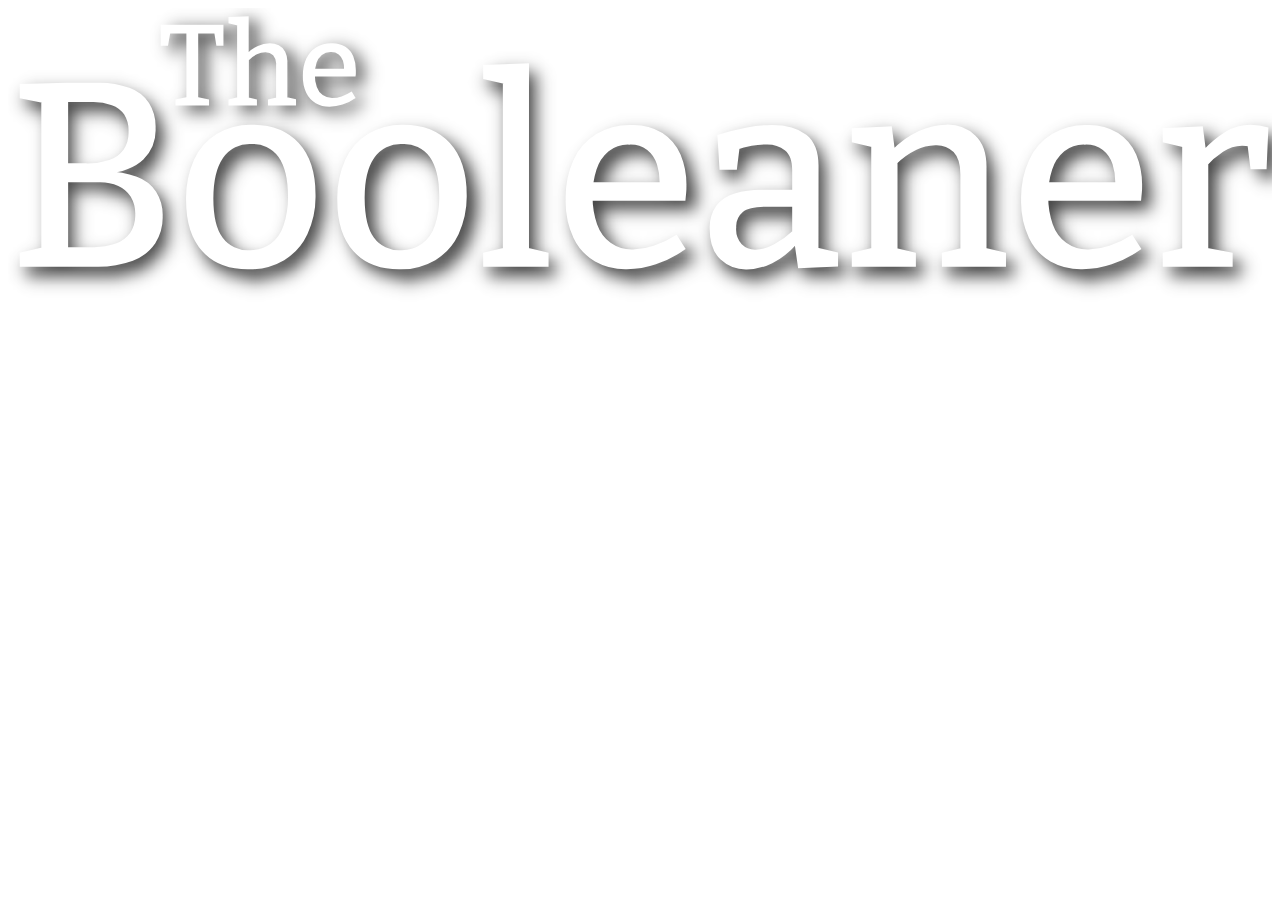
==== index.html @ 3626d4be "STRUCTURE HTML-CSS E IMG" ====
<!DOCTYPE html>
<html lang="en">
<head>
    <meta charset="UTF-8">
    <meta name="viewport" content="width=device-width, initial-scale=1.0">
    <title>Document</title>
</head>
<body>
    <header>
        <img src="./img/logo.svg" alt="">

    </header>
    <main>

    </main>
    <footer>

    </footer>

</body>
</html>
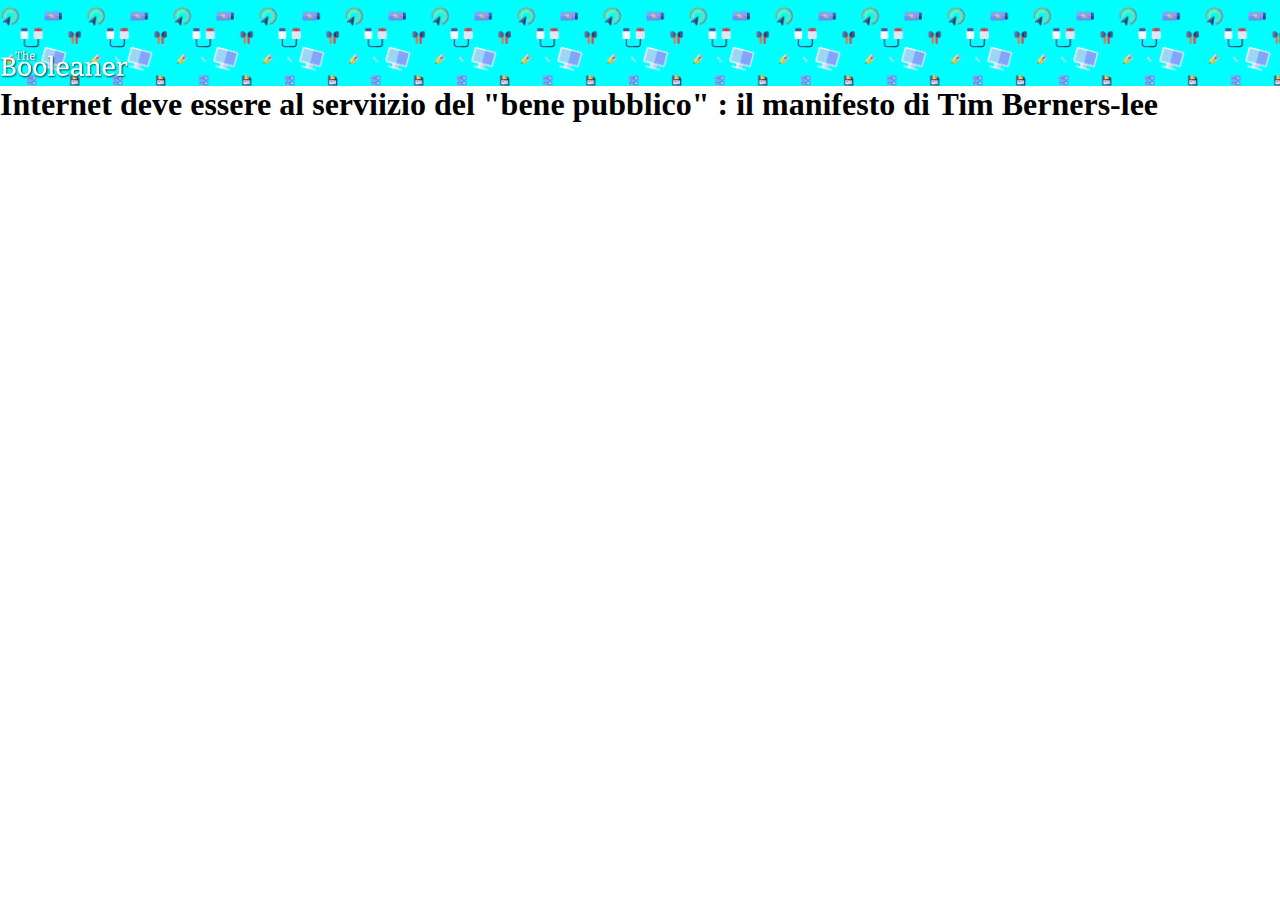
==== commit accaa5d8: "PARTE SUPERIORE DEL SITO CON LOGO E PATTERN" ====
--- a/index.html
+++ b/index.html
@@ -1,14 +1,20 @@
 <!DOCTYPE html>
 <html lang="en">
 <head>
+    <link rel="stylesheet" href="style.css">
     <meta charset="UTF-8">
     <meta name="viewport" content="width=device-width, initial-scale=1.0">
     <title>Document</title>
 </head>
 <body>
+    <!-- PARTE SUPERIORE DEL SITO CON LOGO E PATTERN  -->
+    <div class="pattern">
+       <img class="logo" src="./img/logo.svg" alt="logo" srcset="">
+    </div>
+                            
     <header>
-        <img src="./img/logo.svg" alt="">
-
+        <h1>Internet deve essere al serviizio del "bene pubblico" : il manifesto di Tim Berners-lee</h1>
+        
     </header>
     <main>
 
--- a/style.css
+++ b/style.css
@@ -0,0 +1,16 @@
+*{
+    padding: 0;
+    margin: 0;
+    box-sizing: border-box;
+}
+.pattern { 
+    background-color: aqua;
+    background-image: url(./img/pattern.png);
+    background-repeat: repeat;
+    padding-top: 50px;
+    background-size: contain;
+}
+.logo{
+    width: 10%;
+
+}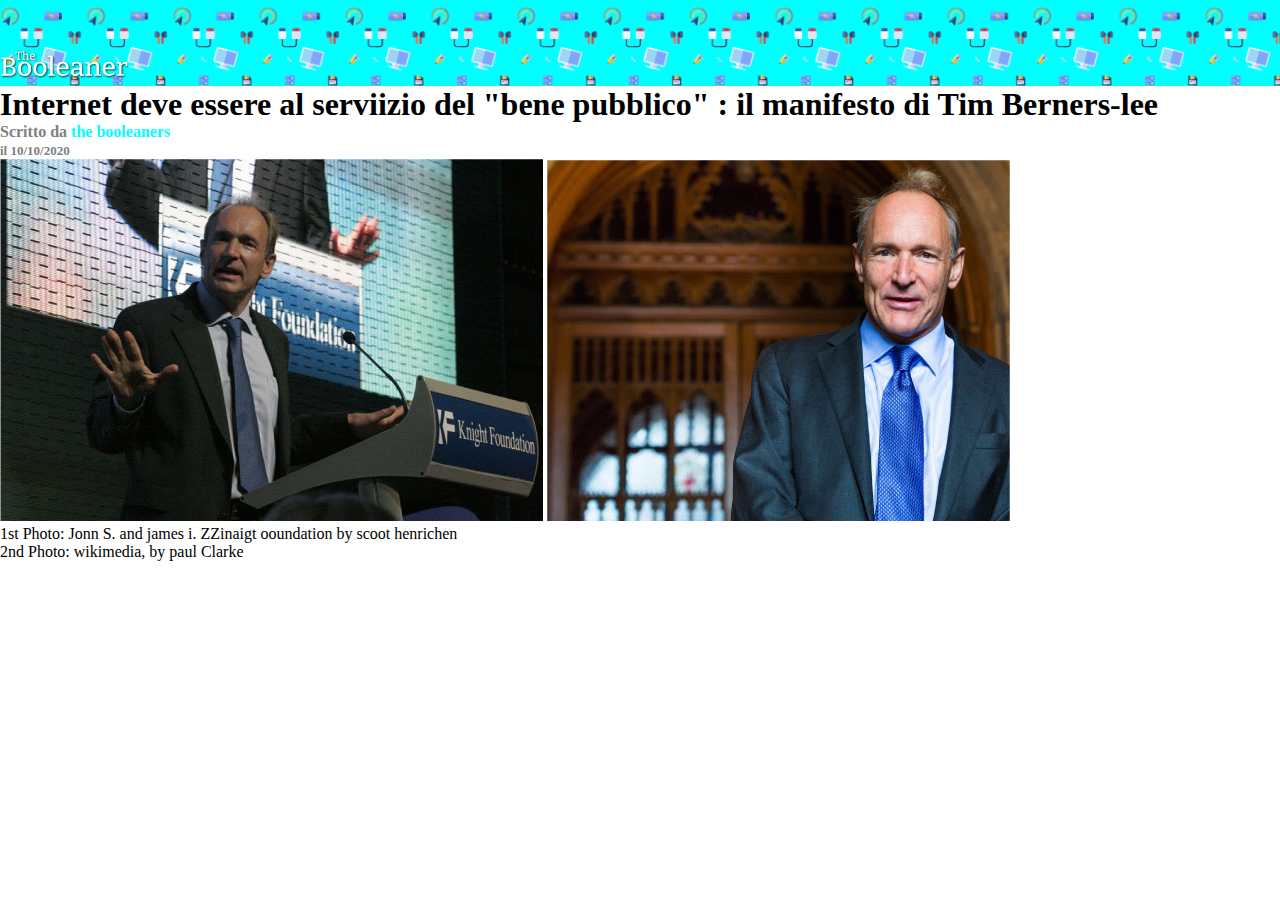
==== commit d3b8f797: "added tim img and sub-title" ====
--- a/index.html
+++ b/index.html
@@ -14,7 +14,10 @@
                             
     <header>
         <h1>Internet deve essere al serviizio del "bene pubblico" : il manifesto di Tim Berners-lee</h1>
-        
+         <h4 class="subtitle">Scritto da <span class="autor">the booleaners</span> <br> <span class="date">il 10/10/2020</span></h4>
+         <img src="./img/tim-1.jpg" alt="tim 1">
+         <img src="./img/tim-2.jpg" alt="tim 2">
+         <p>1st Photo: Jonn S. and james i. ZZinaigt ooundation by scoot henrichen <br>2nd Photo: wikimedia, by paul Clarke</p>
     </header>
     <main>
 
--- a/style.css
+++ b/style.css
@@ -12,5 +12,13 @@
 }
 .logo{
     width: 10%;
-
+}
+.autor{
+    color: aqua;
+}
+.date{
+    font-size: small;
+}
+.subtitle{
+    color: gray;
 }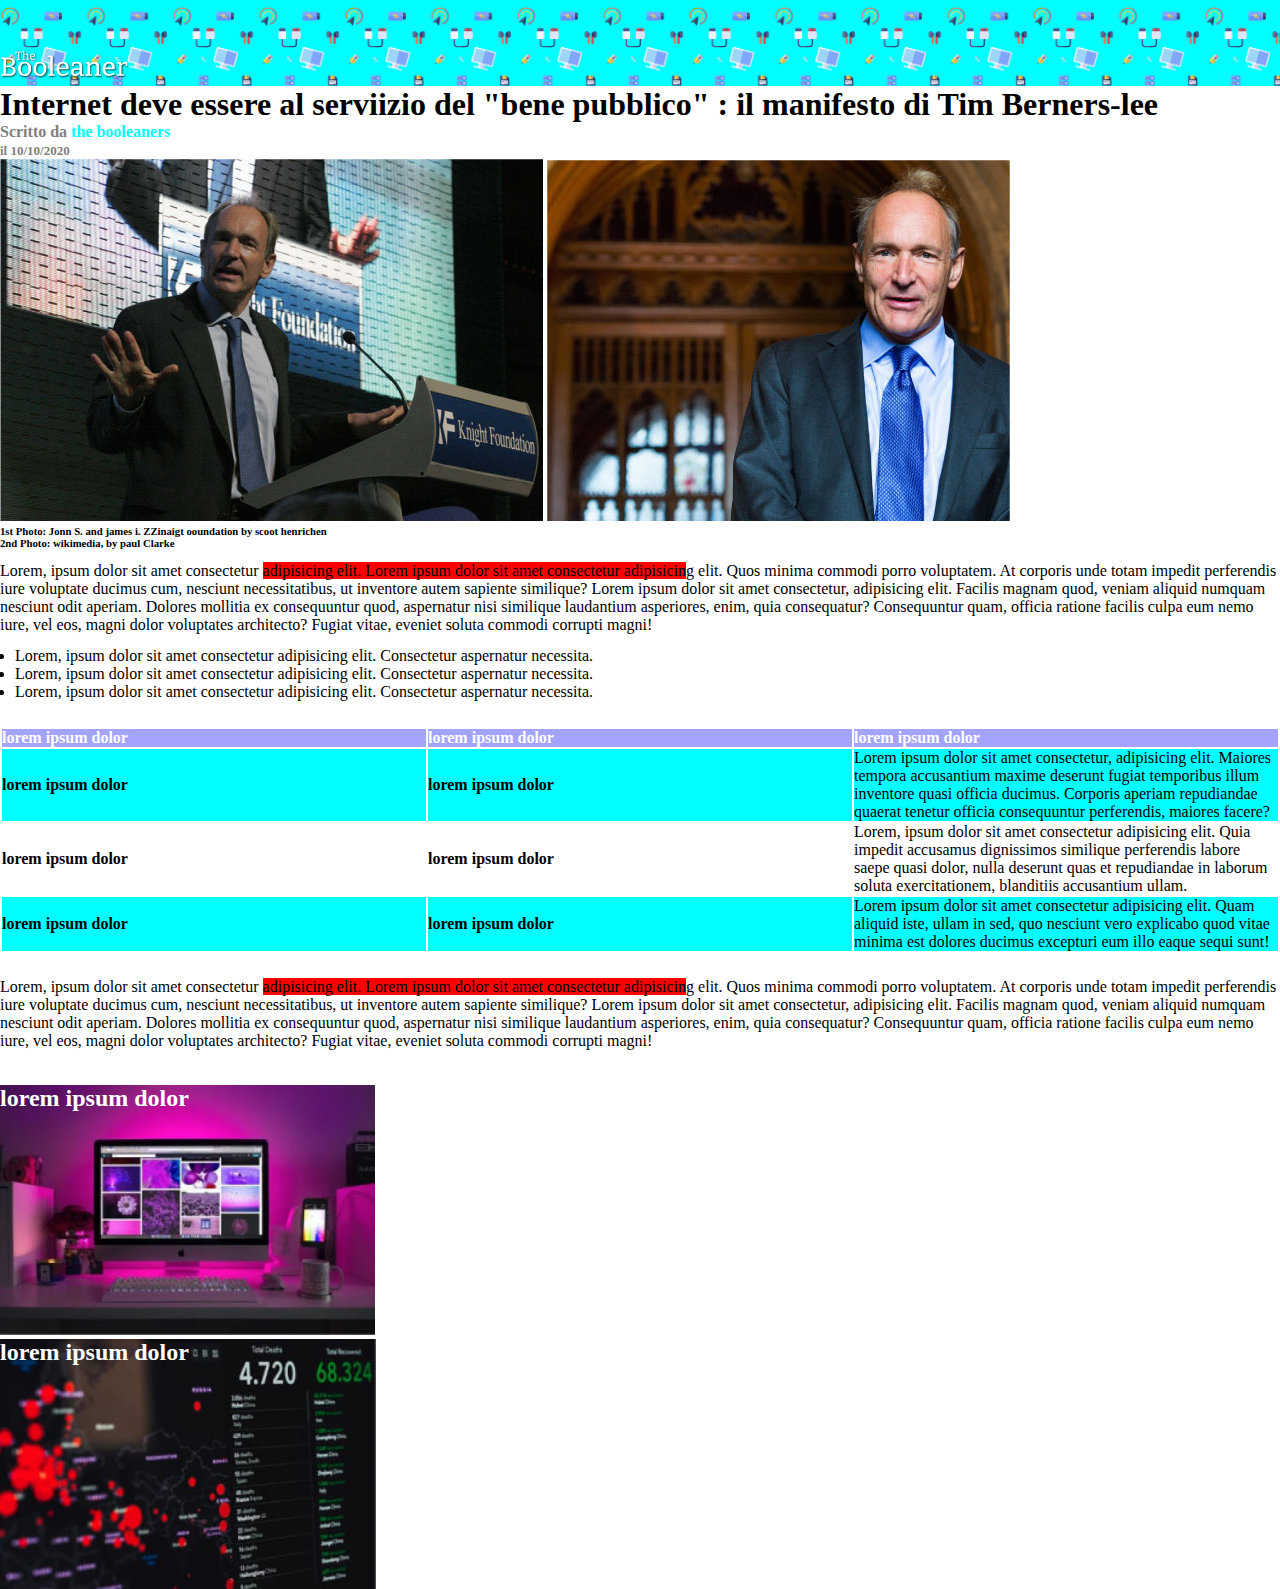
==== commit 7e16a0ae: "added table img footer and ul" ====
--- a/index.html
+++ b/index.html
@@ -17,12 +17,52 @@
          <h4 class="subtitle">Scritto da <span class="autor">the booleaners</span> <br> <span class="date">il 10/10/2020</span></h4>
          <img src="./img/tim-1.jpg" alt="tim 1">
          <img src="./img/tim-2.jpg" alt="tim 2">
-         <p>1st Photo: Jonn S. and james i. ZZinaigt ooundation by scoot henrichen <br>2nd Photo: wikimedia, by paul Clarke</p>
+         <h6>1st Photo: Jonn S. and james i. ZZinaigt ooundation by scoot henrichen <br>2nd Photo: wikimedia, by paul Clarke</h6>
     </header>
     <main>
+        <!-- paragrafo di descrizione  -->
+        <p>Lorem, ipsum dolor sit amet consectetur <span class="ptextcolor">adipisicing elit. Lorem ipsum dolor sit amet consectetur adipisicin</span>g elit. Quos minima commodi porro voluptatem. At corporis unde totam impedit perferendis iure voluptate ducimus cum, nesciunt necessitatibus, ut inventore autem sapiente similique? Lorem ipsum dolor sit amet consectetur, adipisicing elit. Facilis magnam quod, veniam aliquid numquam nesciunt odit aperiam. Dolores mollitia ex consequuntur quod, aspernatur nisi similique laudantium asperiores, enim, quia consequatur? Consequuntur quam, officia ratione facilis culpa eum nemo iure, vel eos, magni dolor voluptates architecto? Fugiat vitae, eveniet soluta commodi corrupti magni!</p>
+       <!-- lista non ordinata(ul) -->
+        <ul>
+            
+            <li>Lorem, ipsum dolor sit amet consectetur adipisicing elit. Consectetur aspernatur necessita.</li>
+            <li>Lorem, ipsum dolor sit amet consectetur adipisicing elit. Consectetur aspernatur necessita.</li>
+            <li>Lorem, ipsum dolor sit amet consectetur adipisicing elit. Consectetur aspernatur necessita.</li>
 
+        </ul>
+        <table>
+            <thead>
+                <tr class="inttable">
+                    <th>lorem ipsum dolor</th>
+                    <th>lorem ipsum dolor</th>
+                    <th>lorem ipsum dolor</th>
+                </tr>
+            </thead>
+            <tbody>
+                <tr class="colorrow">
+                    <th>lorem ipsum dolor</th>
+                    <th>lorem ipsum dolor</th>
+                    <td>Lorem ipsum dolor sit amet consectetur, adipisicing elit. Maiores tempora accusantium maxime deserunt fugiat temporibus illum inventore quasi officia ducimus. Corporis aperiam repudiandae quaerat tenetur officia consequuntur perferendis, maiores facere?</td>
+                </tr>
+                <tr>
+                    <th>lorem ipsum dolor</th>
+                    <th>lorem ipsum dolor</th>
+                    <td>Lorem, ipsum dolor sit amet consectetur adipisicing elit. Quia impedit accusamus dignissimos similique perferendis labore saepe quasi dolor, nulla deserunt quas et repudiandae in laborum soluta exercitationem, blanditiis accusantium ullam.</td>
+                </tr>
+                <tr class="colorrow">
+                    <th>lorem ipsum dolor</th>
+                    <th>lorem ipsum dolor</th>
+                    <td>Lorem ipsum dolor sit amet consectetur adipisicing elit. Quam aliquid iste, ullam in sed, quo nesciunt vero explicabo quod vitae minima est dolores ducimus excepturi eum illo eaque sequi sunt!</td>
+                </tr>
+
+            </tbody>
+        </table>
+        <p>Lorem, ipsum dolor sit amet consectetur <span class="ptextcolor">adipisicing elit. Lorem ipsum dolor sit amet consectetur adipisicin</span>g elit. Quos minima commodi porro voluptatem. At corporis unde totam impedit perferendis iure voluptate ducimus cum, nesciunt necessitatibus, ut inventore autem sapiente similique? Lorem ipsum dolor sit amet consectetur, adipisicing elit. Facilis magnam quod, veniam aliquid numquam nesciunt odit aperiam. Dolores mollitia ex consequuntur quod, aspernatur nisi similique laudantium asperiores, enim, quia consequatur? Consequuntur quam, officia ratione facilis culpa eum nemo iure, vel eos, magni dolor voluptates architecto? Fugiat vitae, eveniet soluta commodi corrupti magni!</p>
+        <br>
     </main>
     <footer>
+        <div class="imgfooter imgfooter1"><h2>lorem ipsum dolor</h2></div>
+        <div class="imgfooter imgfooter2"><h2>lorem ipsum dolor</h2></div>
 
     </footer>
 
--- a/style.css
+++ b/style.css
@@ -2,14 +2,18 @@
     padding: 0;
     margin: 0;
     box-sizing: border-box;
+    width: auto;
+
+    
 }
 .pattern { 
     background-color: aqua;
     background-image: url(./img/pattern.png);
-    background-repeat: repeat;
+    background-repeat: repeat-x;
     padding-top: 50px;
     background-size: contain;
 }
+
 .logo{
     width: 10%;
 }
@@ -21,4 +25,45 @@
 }
 .subtitle{
     color: gray;
+}
+p{
+    margin: 1% 0;
+}
+ul {
+    padding-left: 15px;
+}
+
+table{
+    margin: 2% 0;
+    width: 100%;
+    text-align: left;
+}
+
+.colorrow {
+    background-color: aqua;
+}
+
+.inttable {
+    background-color: rgba(0, 0, 255, 0.356);
+    color: white;
+}
+th{
+    width: 30%;
+}
+.ptextcolor{
+    background-color: red;
+}
+.imgfooter{
+    background-size: contain;
+    background-repeat: no-repeat;
+    width: 500px;
+    height: 250px;
+    margin-top: 4px;
+    color: white;
+}
+.imgfooter1{
+    background-image: url(./img/monitor.jpg);
+}
+.imgfooter2{
+    background-image: url(./img/graph.jpg);
 }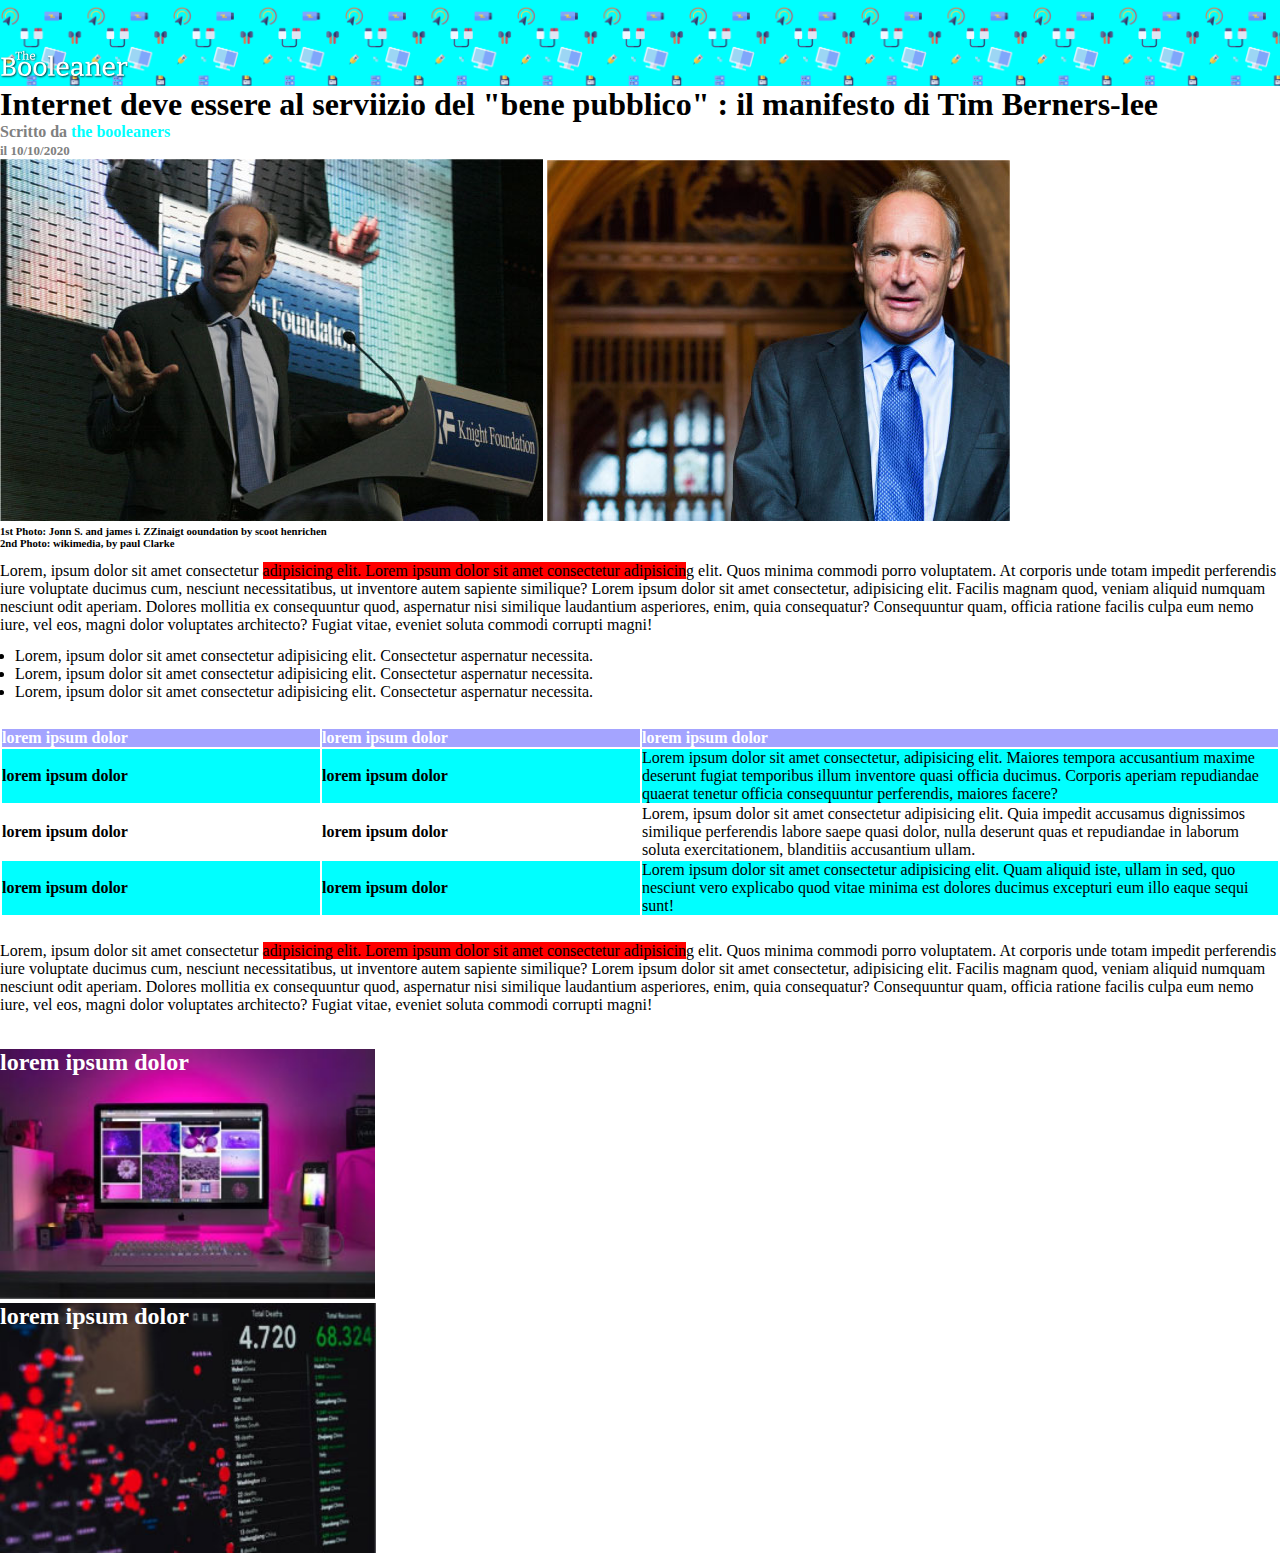
==== commit 6dce7060: "AGGIUNTO COMMENTI" ====
--- a/index.html
+++ b/index.html
@@ -11,12 +11,17 @@
     <div class="pattern">
        <img class="logo" src="./img/logo.svg" alt="logo" srcset="">
     </div>
-                            
+         <!-- TITOLO DEL SITO CON LE DUE IMMAGGINI DI TIM E LA DESCRIZIONE DELLE IMMAGGINI                    -->
     <header>
         <h1>Internet deve essere al serviizio del "bene pubblico" : il manifesto di Tim Berners-lee</h1>
          <h4 class="subtitle">Scritto da <span class="autor">the booleaners</span> <br> <span class="date">il 10/10/2020</span></h4>
-         <img src="./img/tim-1.jpg" alt="tim 1">
-         <img src="./img/tim-2.jpg" alt="tim 2">
+         <div>
+            <img src="./img/tim-1.jpg" alt="tim1">
+            <img src="./img/tim-2.jpg" alt="tim2">
+         </div>
+
+
+             
          <h6>1st Photo: Jonn S. and james i. ZZinaigt ooundation by scoot henrichen <br>2nd Photo: wikimedia, by paul Clarke</h6>
     </header>
     <main>
@@ -30,28 +35,29 @@
             <li>Lorem, ipsum dolor sit amet consectetur adipisicing elit. Consectetur aspernatur necessita.</li>
 
         </ul>
+        <!-- TABELA LOREM ipsum -->
         <table>
             <thead>
                 <tr class="inttable">
-                    <th>lorem ipsum dolor</th>
-                    <th>lorem ipsum dolor</th>
+                    <th class="th2">lorem ipsum dolor</th>
+                    <th class="th2">lorem ipsum dolor</th>
                     <th>lorem ipsum dolor</th>
                 </tr>
             </thead>
             <tbody>
                 <tr class="colorrow">
-                    <th>lorem ipsum dolor</th>
-                    <th>lorem ipsum dolor</th>
+                    <th class="th2">lorem ipsum dolor</th>
+                    <th class="th2">lorem ipsum dolor</th>
                     <td>Lorem ipsum dolor sit amet consectetur, adipisicing elit. Maiores tempora accusantium maxime deserunt fugiat temporibus illum inventore quasi officia ducimus. Corporis aperiam repudiandae quaerat tenetur officia consequuntur perferendis, maiores facere?</td>
                 </tr>
                 <tr>
-                    <th>lorem ipsum dolor</th>
-                    <th>lorem ipsum dolor</th>
+                    <th class="th2">lorem ipsum dolor</th>
+                    <th class="th2">lorem ipsum dolor</th>
                     <td>Lorem, ipsum dolor sit amet consectetur adipisicing elit. Quia impedit accusamus dignissimos similique perferendis labore saepe quasi dolor, nulla deserunt quas et repudiandae in laborum soluta exercitationem, blanditiis accusantium ullam.</td>
                 </tr>
                 <tr class="colorrow">
-                    <th>lorem ipsum dolor</th>
-                    <th>lorem ipsum dolor</th>
+                    <th class="th2">lorem ipsum dolor</th>
+                    <th class="th2">lorem ipsum dolor</th>
                     <td>Lorem ipsum dolor sit amet consectetur adipisicing elit. Quam aliquid iste, ullam in sed, quo nesciunt vero explicabo quod vitae minima est dolores ducimus excepturi eum illo eaque sequi sunt!</td>
                 </tr>
 
@@ -60,6 +66,7 @@
         <p>Lorem, ipsum dolor sit amet consectetur <span class="ptextcolor">adipisicing elit. Lorem ipsum dolor sit amet consectetur adipisicin</span>g elit. Quos minima commodi porro voluptatem. At corporis unde totam impedit perferendis iure voluptate ducimus cum, nesciunt necessitatibus, ut inventore autem sapiente similique? Lorem ipsum dolor sit amet consectetur, adipisicing elit. Facilis magnam quod, veniam aliquid numquam nesciunt odit aperiam. Dolores mollitia ex consequuntur quod, aspernatur nisi similique laudantium asperiores, enim, quia consequatur? Consequuntur quam, officia ratione facilis culpa eum nemo iure, vel eos, magni dolor voluptates architecto? Fugiat vitae, eveniet soluta commodi corrupti magni!</p>
         <br>
     </main>
+    <!-- FOOTER CON IMMAGINI -->
     <footer>
         <div class="imgfooter imgfooter1"><h2>lorem ipsum dolor</h2></div>
         <div class="imgfooter imgfooter2"><h2>lorem ipsum dolor</h2></div>
--- a/style.css
+++ b/style.css
@@ -23,6 +23,7 @@
 .date{
     font-size: small;
 }
+
 .subtitle{
     color: gray;
 }
@@ -47,8 +48,8 @@
     background-color: rgba(0, 0, 255, 0.356);
     color: white;
 }
-th{
-    width: 30%;
+td{
+    width: 50%;
 }
 .ptextcolor{
     background-color: red;
@@ -66,4 +67,7 @@
 }
 .imgfooter2{
     background-image: url(./img/graph.jpg);
+}
+.th2{
+    width: 25%;
 }